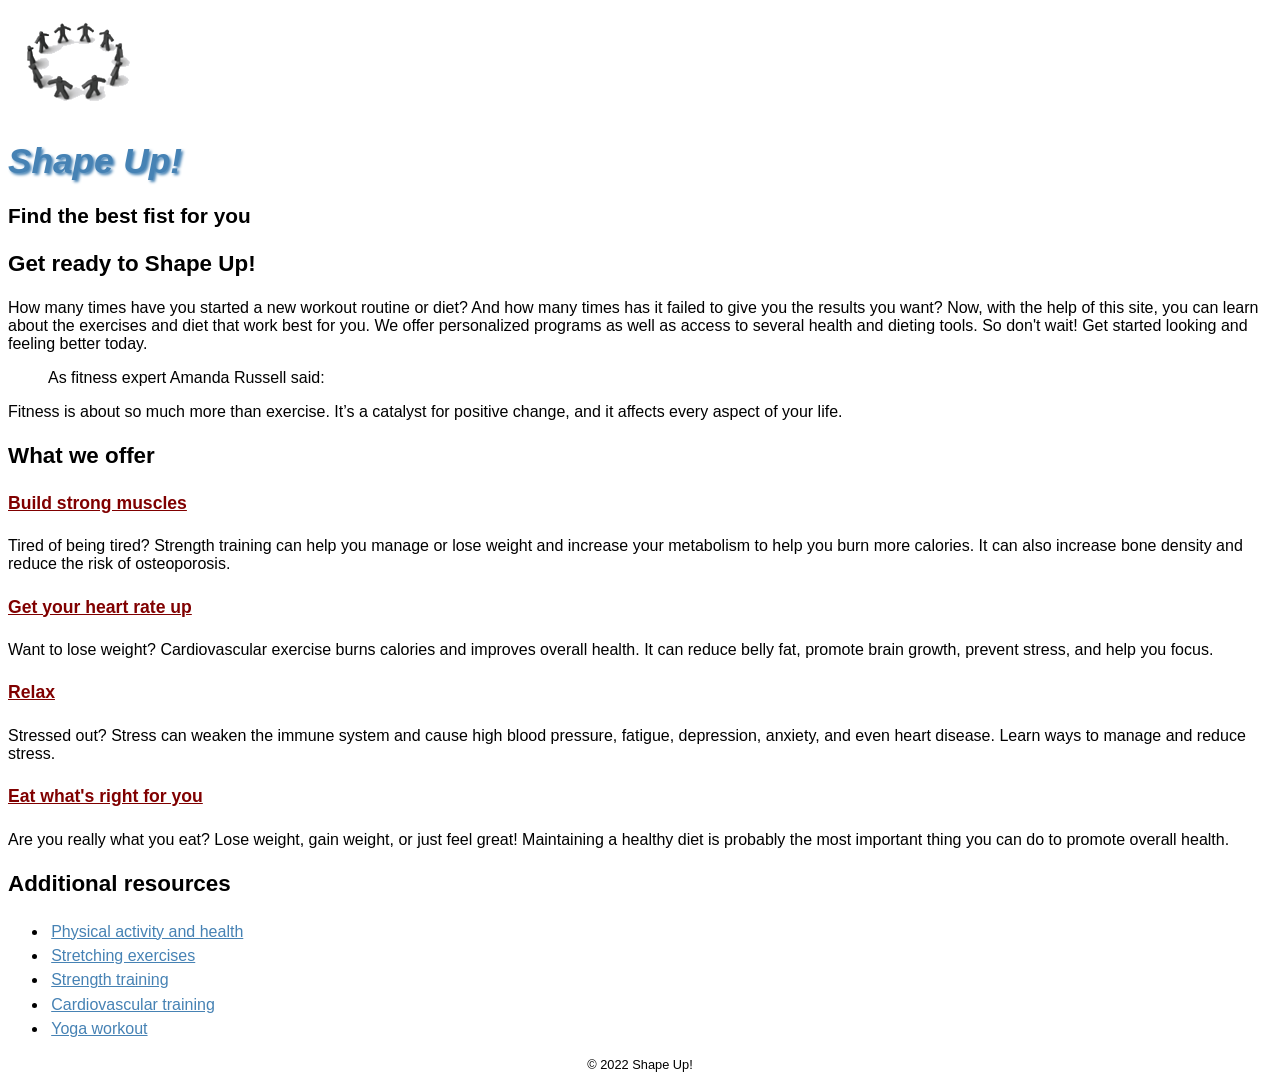
==== index.html @ 3e1376aa "added alt text for logo img" ====
<!DOCTYPE html>

<html lang="en">
<head>
	<meta charset="utf-8" />
	<title>Shape Up!</title>
	<link rel="stylesheet" href="styles/main.css">
</head>

<body>
<header>
	<img src="images/shape_up_logo.png" alt="stick men in a circle">
	<h1>Shape Up!</h1>
	<h2>Find the best fist for you</h2>
</header>
<main>
	<h3>Get ready to Shape Up!</h3>

	<p>
		How many times have you started a new workout routine or diet? And how many times has it failed to give you the results you want? Now, with the help of this site, you can learn about the exercises and diet that work best for you. We offer personalized programs as well as access to several health and dieting tools. So don't wait! Get started looking and feeling better today.
	</p>

	<blockquote cite="URL">
		As fitness expert Amanda Russell said:
	</blockquote>

	<p>
		Fitness is about so much more than exercise. It’s a catalyst for positive change, and it affects every aspect of your life.
	</p>

	<h3>What we offer</h3>

	<h4><a href="strength/index.html">Build strong muscles</a></h4>

	<p>
		Tired of being tired? Strength training can help you manage or lose weight and increase your metabolism to help you burn more calories. It can also increase bone density and reduce the risk of osteoporosis.
	</p>

	<h4><a href="cardio/index.html">Get your heart rate up</a></h4>

	<p>
		Want to lose weight? Cardiovascular exercise burns calories and improves overall health. It can reduce belly fat, promote brain growth, prevent stress, and help you focus.
	</p>

	<h4><a href="stress/index.html">Relax</a></h4>

	<p>
		Stressed out? Stress can weaken the immune system and cause high blood pressure, fatigue, depression, anxiety, and even heart disease. Learn ways to manage and reduce stress.
	</p>

	<h4><a href="diet/index.html">Eat what's right for you</a></h4>

	<p>
		Are you really what you eat? Lose weight, gain weight, or just feel great! Maintaining a healthy diet is probably the most important thing you can do to promote overall health.
	</p>

	<h3>Additional resources</h3>

	<ul>
		<li><a href="">Physical activity and health</a></li>
		<li><a href="">Stretching exercises</a></li>
		<li><a href="">Strength training</a></li>
		<li><a href="">Cardiovascular training</a></li>
		<li><a href="">Yoga workout</a></li>
	</ul>
</main>
<footer>
	<p>&copy; 2022 Shape Up!</p>
</footer>
</body>
</html>
---- styles/main.css ----
body{
    font-family: sans-serif;
}
h1{
    font-size: 2.2rem;
    color: steelblue;
    font-style: italic;
    text-shadow: 2px 2px 3px steelblue;
}

h2{
    font-size: 1.3rem;
}

h3{
    font-size: 1.4rem;
}

h4{
    font-size: 1.1rem;
}

h4 a{
    color: maroon;
}

h4 a:hover{
    color: steelblue;
}

ul li a{
    color: steelblue;
}

ul li a:hover{
    color: maroon;
}

ul li{
    padding: .2rem;
}

footer{
    font-size: .8rem;
    text-align: center;
}
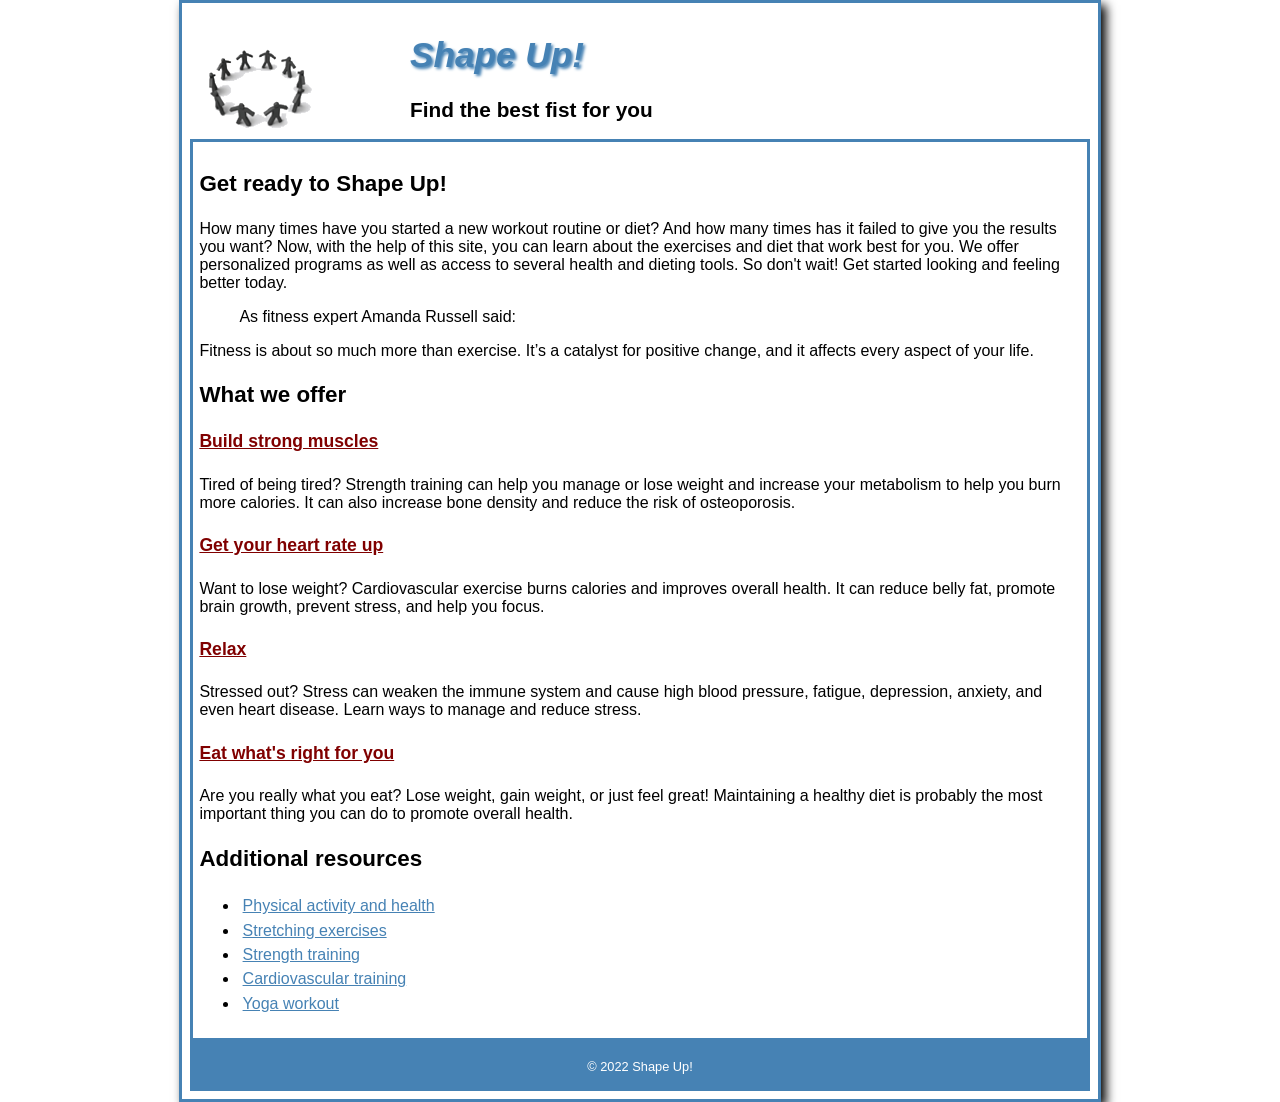
==== commit 4c5af337: "Added headerTextRed id, added div containers" ====
--- a/index.html
+++ b/index.html
@@ -10,59 +10,67 @@
 <body>
 <header>
 	<img src="images/shape_up_logo.png" alt="stick men in a circle">
-	<h1>Shape Up!</h1>
-	<h2>Find the best fist for you</h2>
+	<div class="header-Text">
+		<h1>Shape Up!</h1>
+		<h2>Find the best fist for you</h2>
+	</div>
 </header>
 <main>
-	<h3>Get ready to Shape Up!</h3>
+	<div class="row">
+		<div class="column">
+			<h3>Get ready to Shape Up!</h3>
 
-	<p>
-		How many times have you started a new workout routine or diet? And how many times has it failed to give you the results you want? Now, with the help of this site, you can learn about the exercises and diet that work best for you. We offer personalized programs as well as access to several health and dieting tools. So don't wait! Get started looking and feeling better today.
-	</p>
+			<p>
+				How many times have you started a new workout routine or diet? And how many times has it failed to give you the results you want? Now, with the help of this site, you can learn about the exercises and diet that work best for you. We offer personalized programs as well as access to several health and dieting tools. So don't wait! Get started looking and feeling better today.
+			</p>
 
-	<blockquote cite="URL">
-		As fitness expert Amanda Russell said:
-	</blockquote>
+			<blockquote cite="URL">
+				As fitness expert Amanda Russell said:
+			</blockquote>
 
-	<p>
-		Fitness is about so much more than exercise. It’s a catalyst for positive change, and it affects every aspect of your life.
-	</p>
+			<p>
+				Fitness is about so much more than exercise. It’s a catalyst for positive change, and it affects every aspect of your life.
+			</p>
 
-	<h3>What we offer</h3>
+			<h3>What we offer</h3>
 
-	<h4><a href="strength/index.html">Build strong muscles</a></h4>
+			<h4><a href="strength/index.html">Build strong muscles</a></h4>
 
-	<p>
-		Tired of being tired? Strength training can help you manage or lose weight and increase your metabolism to help you burn more calories. It can also increase bone density and reduce the risk of osteoporosis.
-	</p>
+			<p>
+				Tired of being tired? Strength training can help you manage or lose weight and increase your metabolism to help you burn more calories. It can also increase bone density and reduce the risk of osteoporosis.
+			</p>
 
-	<h4><a href="cardio/index.html">Get your heart rate up</a></h4>
+			<h4><a href="cardio/index.html">Get your heart rate up</a></h4>
 
-	<p>
-		Want to lose weight? Cardiovascular exercise burns calories and improves overall health. It can reduce belly fat, promote brain growth, prevent stress, and help you focus.
-	</p>
+			<p>
+				Want to lose weight? Cardiovascular exercise burns calories and improves overall health. It can reduce belly fat, promote brain growth, prevent stress, and help you focus.
+			</p>
 
-	<h4><a href="stress/index.html">Relax</a></h4>
+			<h4><a href="stress/index.html">Relax</a></h4>
 
-	<p>
-		Stressed out? Stress can weaken the immune system and cause high blood pressure, fatigue, depression, anxiety, and even heart disease. Learn ways to manage and reduce stress.
-	</p>
+			<p>
+				Stressed out? Stress can weaken the immune system and cause high blood pressure, fatigue, depression, anxiety, and even heart disease. Learn ways to manage and reduce stress.
+			</p>
 
-	<h4><a href="diet/index.html">Eat what's right for you</a></h4>
+			<h4><a href="diet/index.html">Eat what's right for you</a></h4>
 
-	<p>
-		Are you really what you eat? Lose weight, gain weight, or just feel great! Maintaining a healthy diet is probably the most important thing you can do to promote overall health.
-	</p>
+			<p>
+				Are you really what you eat? Lose weight, gain weight, or just feel great! Maintaining a healthy diet is probably the most important thing you can do to promote overall health.
+			</p>
+		</div>
 
-	<h3>Additional resources</h3>
+		<div class="column">
+			<h3 id="headerTextRed">Additional resources</h3>
 
-	<ul>
-		<li><a href="">Physical activity and health</a></li>
-		<li><a href="">Stretching exercises</a></li>
-		<li><a href="">Strength training</a></li>
-		<li><a href="">Cardiovascular training</a></li>
-		<li><a href="">Yoga workout</a></li>
-	</ul>
+			<ul>
+				<li><a href="">Physical activity and health</a></li>
+				<li><a href="">Stretching exercises</a></li>
+				<li><a href="">Strength training</a></li>
+				<li><a href="">Cardiovascular training</a></li>
+				<li><a href="">Yoga workout</a></li>
+			</ul>
+		</div>
+	</div>
 </main>
 <footer>
 	<p>&copy; 2022 Shape Up!</p>
--- a/styles/main.css
+++ b/styles/main.css
@@ -1,5 +1,11 @@
 body{
     font-family: sans-serif;
+    align-content: center;
+    width: 900px;
+    margin: auto;
+    padding: .5rem;
+    border: 3px solid steelblue;
+    box-shadow: 5px 5px 10px black;
 }
 h1{
     font-size: 2.2rem;
@@ -43,4 +49,21 @@
 footer{
     font-size: .8rem;
     text-align: center;
+    align-content: center;
+    color: white;
+    background-color: steelblue;
+    height: 50px;
+}
+
+header img{
+    float: left;
+}
+
+.header-Text{
+    text-indent: 5em;
+}
+
+main{
+    border: 3px solid steelblue;
+    padding: .4rem;
 }
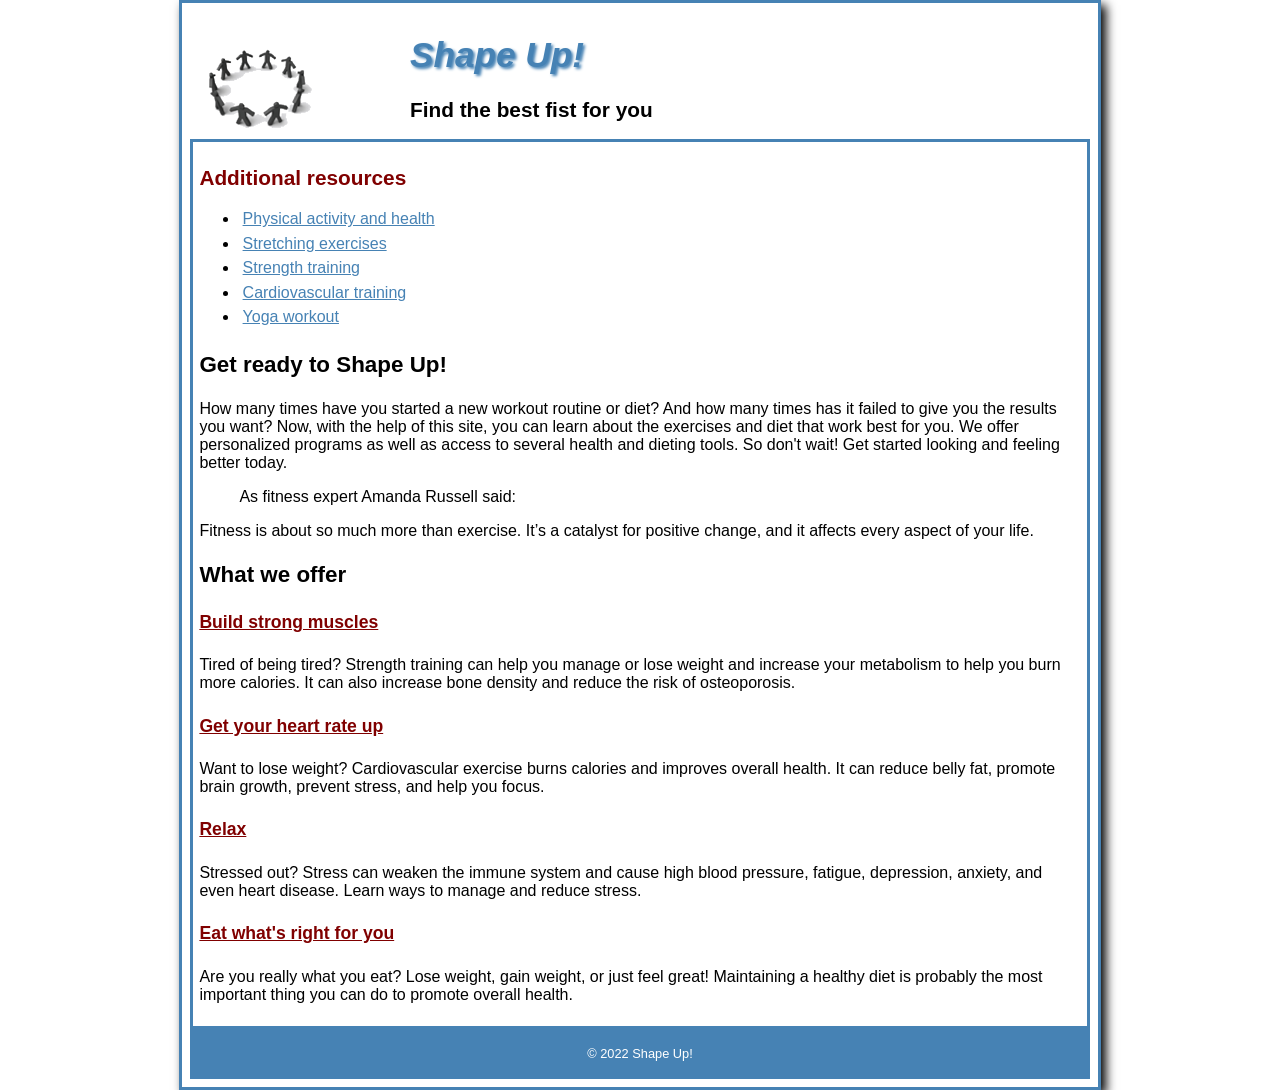
==== commit 24d824b9: "(changed addition resources) from h3 to h2, swapped the two divs arounds, changed class names" ====
--- a/index.html
+++ b/index.html
@@ -16,7 +16,19 @@
 	</div>
 </header>
 <main>
-	<div class="row">
+	<div class="container">
+		<div class="column">
+			<h2 id="headerTextRed">Additional resources</h2>
+
+			<ul>
+				<li><a href="">Physical activity and health</a></li>
+				<li><a href="">Stretching exercises</a></li>
+				<li><a href="">Strength training</a></li>
+				<li><a href="">Cardiovascular training</a></li>
+				<li><a href="">Yoga workout</a></li>
+			</ul>
+		</div>
+
 		<div class="column">
 			<h3>Get ready to Shape Up!</h3>
 
@@ -58,18 +70,6 @@
 				Are you really what you eat? Lose weight, gain weight, or just feel great! Maintaining a healthy diet is probably the most important thing you can do to promote overall health.
 			</p>
 		</div>
-
-		<div class="column">
-			<h3 id="headerTextRed">Additional resources</h3>
-
-			<ul>
-				<li><a href="">Physical activity and health</a></li>
-				<li><a href="">Stretching exercises</a></li>
-				<li><a href="">Strength training</a></li>
-				<li><a href="">Cardiovascular training</a></li>
-				<li><a href="">Yoga workout</a></li>
-			</ul>
-		</div>
 	</div>
 </main>
 <footer>
--- a/styles/main.css
+++ b/styles/main.css
@@ -66,4 +66,8 @@
 main{
     border: 3px solid steelblue;
     padding: .4rem;
+}
+
+#headerTextRed{
+    color:maroon;
 }
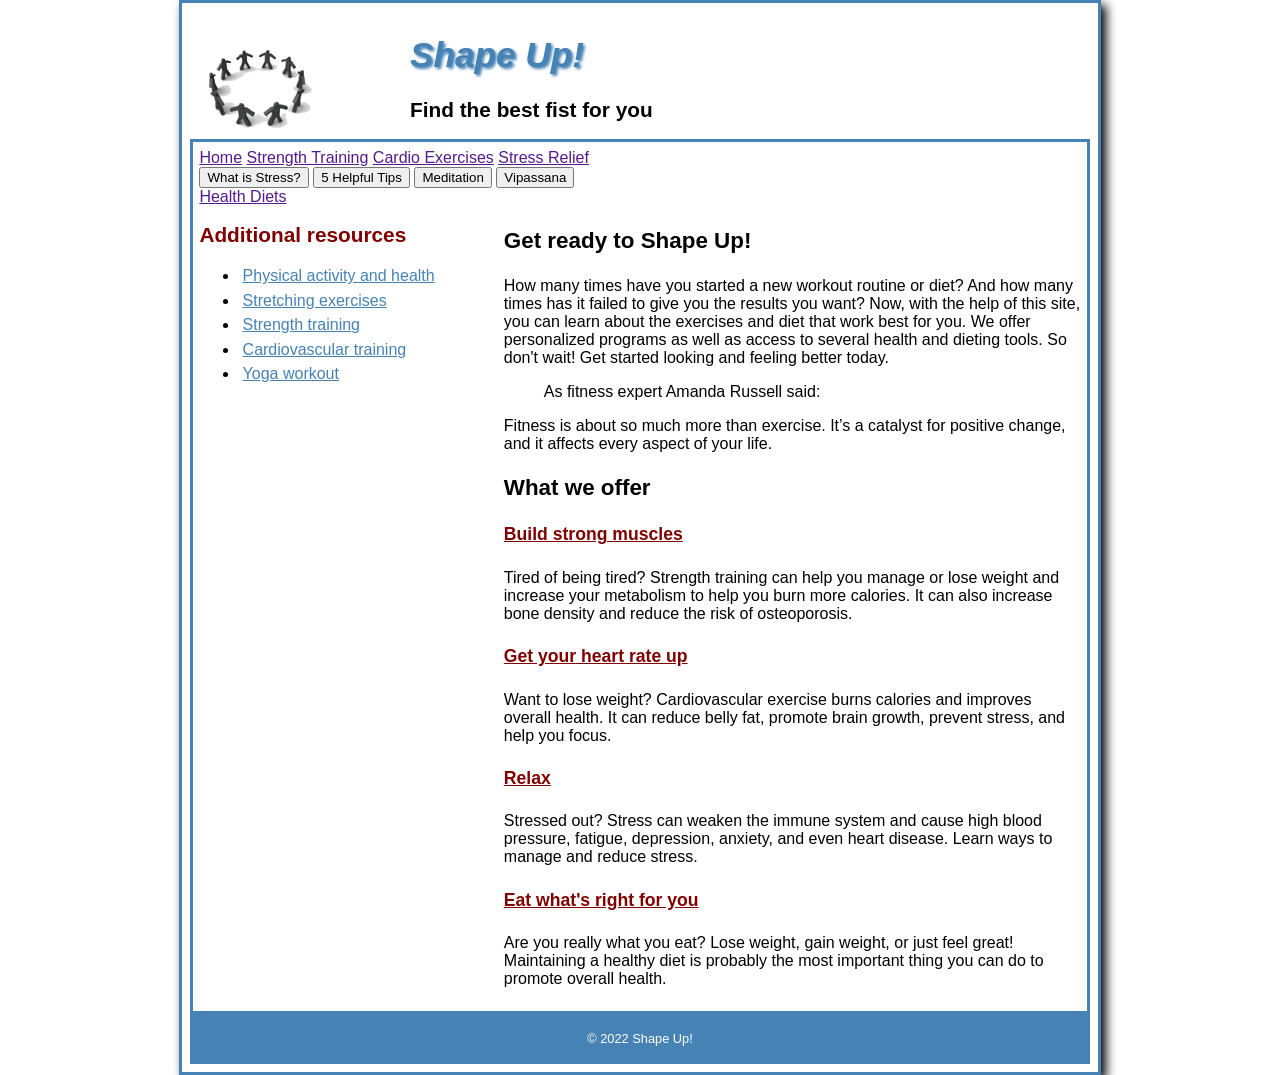
==== commit a4362fdf: "Created Nav Bar" ====
--- a/index.html
+++ b/index.html
@@ -16,6 +16,20 @@
 	</div>
 </header>
 <main>
+	<div class="navbar">
+		<a href="">Home</a>
+		<a href="">Strength Training</a>
+		<a href="">Cardio Exercises</a>
+		<a href="">Stress Relief</a>
+		<div class="subnav">
+			<button class="subnavbtn">What is Stress?<i class="fa fa-caret-down"></i></button>
+			<button class="subnavbtn">5 Helpful Tips<i class="fa fa-caret-down"></i></button>
+			<button class="subnavbtn">Meditation<i class="fa fa-caret-down"></i></button>
+			<button class="subnavbtn">Vipassana<i class="fa fa-caret-down"></i></button>
+		<div class="subnav-content">
+		<a href="">Health Diets</a>
+	</div>
+
 	<div class="container">
 		<div class="column">
 			<h2 id="headerTextRed">Additional resources</h2>
--- a/styles/main.css
+++ b/styles/main.css
@@ -70,4 +70,10 @@
 
 #headerTextRed{
     color:maroon;
-}+}
+
+.container {
+    display: grid;
+    grid-template-columns: 1fr 2fr;
+    grid-gap: 1rem;
+}
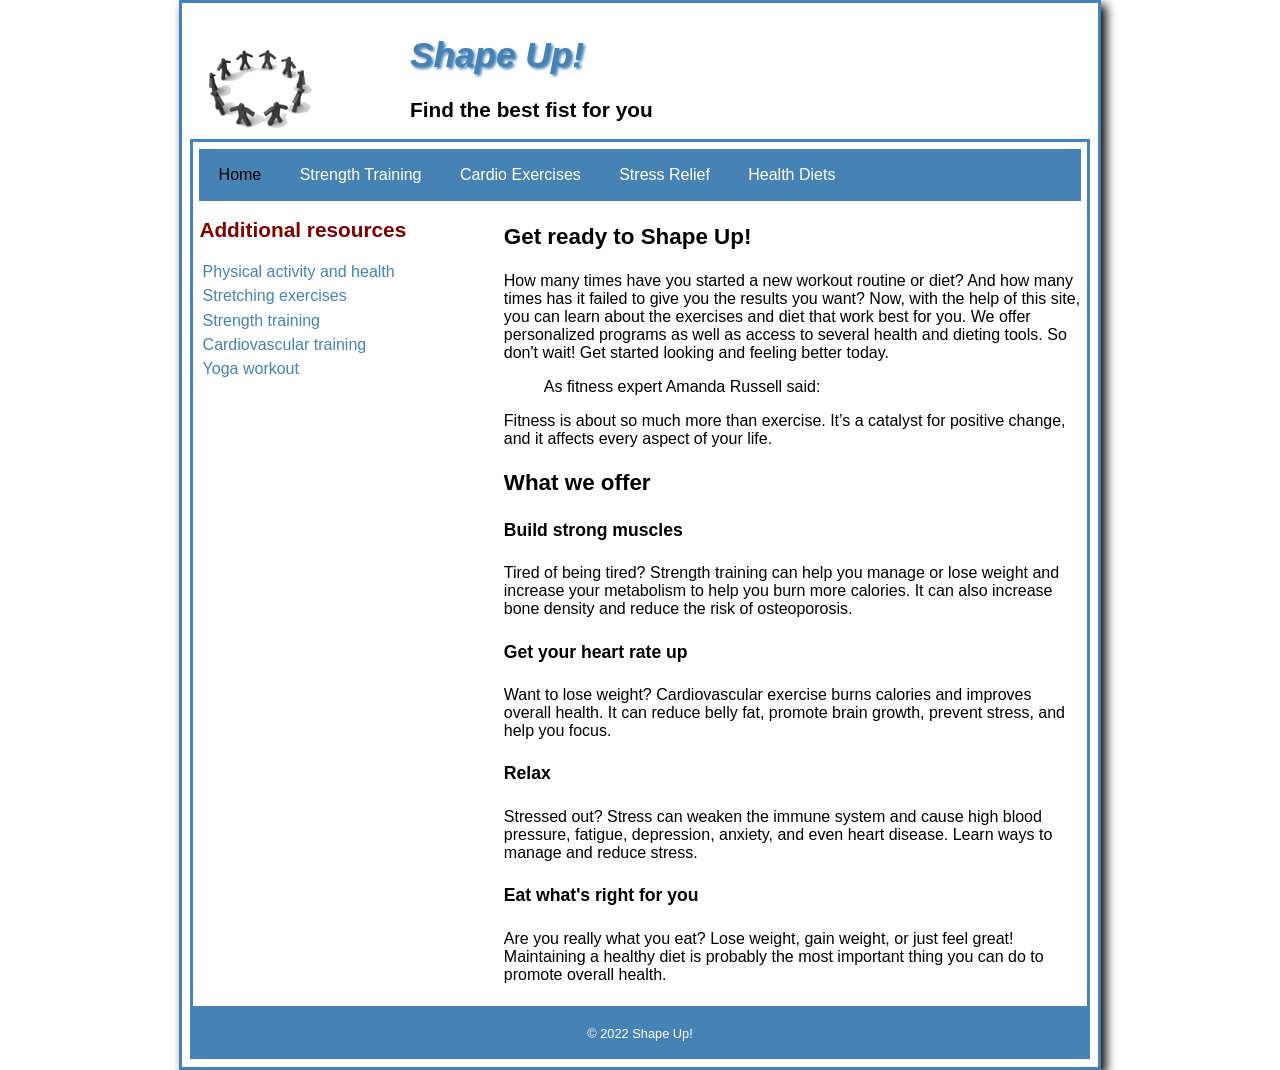
==== commit 18ac0964: "Reconfigured Nav bar" ====
--- a/index.html
+++ b/index.html
@@ -4,90 +4,98 @@
 <head>
 	<meta charset="utf-8" />
 	<title>Shape Up!</title>
-	<link rel="stylesheet" href="styles/main.css">
+  <link rel="stylesheet" href="styles/main.css">
 </head>
 
 <body>
 <header>
-	<img src="images/shape_up_logo.png" alt="stick men in a circle">
-	<div class="header-Text">
-		<h1>Shape Up!</h1>
-		<h2>Find the best fist for you</h2>
-	</div>
+  <a href="index.html"><img src="images/shape_up_logo.png" alt="stick men in a circle"></a>
+  <div class="header-Text">
+    <h1>Shape Up!</h1>
+    <h2>Find the best fist for you</h2>
+  </div>
 </header>
 <main>
-	<div class="navbar">
-		<a href="">Home</a>
-		<a href="">Strength Training</a>
-		<a href="">Cardio Exercises</a>
-		<a href="">Stress Relief</a>
-		<div class="subnav">
-			<button class="subnavbtn">What is Stress?<i class="fa fa-caret-down"></i></button>
-			<button class="subnavbtn">5 Helpful Tips<i class="fa fa-caret-down"></i></button>
-			<button class="subnavbtn">Meditation<i class="fa fa-caret-down"></i></button>
-			<button class="subnavbtn">Vipassana<i class="fa fa-caret-down"></i></button>
-		<div class="subnav-content">
-		<a href="">Health Diets</a>
-	</div>
+  <ul id="navBar">
+    <li><a href="index.html" class="active">Home</a></li>
+    <li><a href="strength/index.html">Strength Training</a></li>
+    <li><a href="cardio/index.html">Cardio Exercises</a></li>
+    <li><a href="stress/index.html">Stress Relief</a>
+      <ul class="dropdown">
+        <li><a href="stress/index.html">What is Stress?</a></li>
+        <li><a href="stress/tips.html">5 Helpful Tips</a></li>
+        <li><a href="stress/meditate.html">Meditation</a></li>
+        <li><a href="stress/vipassana.html">Vipassana</a></li>
+      </ul>
+    </li>
+    <li><a href="diet/index.html">Health Diets</a>
+      <ul class="dropdown">
+        <li><a href="diet/index.html">Why a Healthy Diet?</a></li>
+        <li><a href="diet/meals.html">Plan Your Meals</a></li>
+        <li><a href="diet/calories.html">Count Your Calories</a></li>
+        <li><a href="diet/bmi.html">Calculate Your BMI</a></li>
+      </ul>
+    </li>
+  </ul>
 
-	<div class="container">
-		<div class="column">
-			<h2 id="headerTextRed">Additional resources</h2>
+  <div class="container">
+    <div class="column">
+      <h2 id="headerTextRed">Additional resources</h2>
 
-			<ul>
-				<li><a href="">Physical activity and health</a></li>
-				<li><a href="">Stretching exercises</a></li>
-				<li><a href="">Strength training</a></li>
-				<li><a href="">Cardiovascular training</a></li>
-				<li><a href="">Yoga workout</a></li>
-			</ul>
-		</div>
+      <ul class="sidebar-list">
+        <li><a href="">Physical activity and health</a></li>
+        <li><a href="">Stretching exercises</a></li>
+        <li><a href="">Strength training</a></li>
+        <li><a href="">Cardiovascular training</a></li>
+        <li><a href="">Yoga workout</a></li>
+      </ul>
+    </div>
 
-		<div class="column">
-			<h3>Get ready to Shape Up!</h3>
+    <div class="column">
+      <h3>Get ready to Shape Up!</h3>
 
-			<p>
-				How many times have you started a new workout routine or diet? And how many times has it failed to give you the results you want? Now, with the help of this site, you can learn about the exercises and diet that work best for you. We offer personalized programs as well as access to several health and dieting tools. So don't wait! Get started looking and feeling better today.
-			</p>
+      <p>
+        How many times have you started a new workout routine or diet? And how many times has it failed to give you the results you want? Now, with the help of this site, you can learn about the exercises and diet that work best for you. We offer personalized programs as well as access to several health and dieting tools. So don't wait! Get started looking and feeling better today.
+      </p>
 
-			<blockquote cite="URL">
-				As fitness expert Amanda Russell said:
-			</blockquote>
+      <blockquote cite="URL">
+        As fitness expert Amanda Russell said:
+      </blockquote>
 
-			<p>
-				Fitness is about so much more than exercise. It’s a catalyst for positive change, and it affects every aspect of your life.
-			</p>
+      <p>
+        Fitness is about so much more than exercise. It’s a catalyst for positive change, and it affects every aspect of your life.
+      </p>
 
-			<h3>What we offer</h3>
+      <h3>What we offer</h3>
 
-			<h4><a href="strength/index.html">Build strong muscles</a></h4>
+      <h4>Build strong muscles</h4>
 
-			<p>
-				Tired of being tired? Strength training can help you manage or lose weight and increase your metabolism to help you burn more calories. It can also increase bone density and reduce the risk of osteoporosis.
-			</p>
+      <p>
+        Tired of being tired? Strength training can help you manage or lose weight and increase your metabolism to help you burn more calories. It can also increase bone density and reduce the risk of osteoporosis.
+      </p>
 
-			<h4><a href="cardio/index.html">Get your heart rate up</a></h4>
+      <h4>Get your heart rate up</h4>
 
-			<p>
-				Want to lose weight? Cardiovascular exercise burns calories and improves overall health. It can reduce belly fat, promote brain growth, prevent stress, and help you focus.
-			</p>
+      <p>
+        Want to lose weight? Cardiovascular exercise burns calories and improves overall health. It can reduce belly fat, promote brain growth, prevent stress, and help you focus.
+      </p>
 
-			<h4><a href="stress/index.html">Relax</a></h4>
+      <h4>Relax</h4>
 
-			<p>
-				Stressed out? Stress can weaken the immune system and cause high blood pressure, fatigue, depression, anxiety, and even heart disease. Learn ways to manage and reduce stress.
-			</p>
+      <p>
+        Stressed out? Stress can weaken the immune system and cause high blood pressure, fatigue, depression, anxiety, and even heart disease. Learn ways to manage and reduce stress.
+      </p>
 
-			<h4><a href="diet/index.html">Eat what's right for you</a></h4>
+      <h4>Eat what's right for you</h4>
 
-			<p>
-				Are you really what you eat? Lose weight, gain weight, or just feel great! Maintaining a healthy diet is probably the most important thing you can do to promote overall health.
-			</p>
-		</div>
-	</div>
+      <p>
+        Are you really what you eat? Lose weight, gain weight, or just feel great! Maintaining a healthy diet is probably the most important thing you can do to promote overall health.
+      </p>
+    </div>
+  </div>
 </main>
 <footer>
 	<p>&copy; 2022 Shape Up!</p>
 </footer>
 </body>
-</html>+</html>
--- a/styles/main.css
+++ b/styles/main.css
@@ -77,3 +77,71 @@
     grid-template-columns: 1fr 2fr;
     grid-gap: 1rem;
 }
+
+#navBar {
+  list-style-type: none;
+  margin: 0;
+  padding: 0;
+  background-color: steelblue;
+}
+
+#navBar::after {
+  content: "";
+  display: table;
+  clear: both;
+}
+
+#navBar > li {
+  float: left;
+  position: relative;
+}
+
+#navBar li a {
+  display: block;
+  color: white;
+  text-align: center;
+  padding: 14px 16px;
+  text-decoration: none;
+}
+
+#navBar li a.active {
+  color: black;
+}
+
+#navBar li a:hover,
+#navBar li a:focus {
+  background-color: lightsteelblue;
+}
+
+#navBar .dropdown {
+  display: none;
+  position: absolute;
+  top: 100%;
+  left: 0;
+  background-color: steelblue;
+  min-width: 180px;
+  list-style-type: none;
+  padding: 0;
+  margin: 0;
+}
+
+#navBar .dropdown li {
+  float: none;
+}
+
+/* Reveal the dropdown on hover */
+#navBar li:hover .dropdown {
+  display: block;
+}
+
+/* --- Sidebar List Formatting --- */
+.sidebar-list {
+  list-style-type: none;
+  padding-left: 0;
+  margin-left: 0;
+}
+
+.sidebar-list li a {
+  text-decoration: none;
+}
+
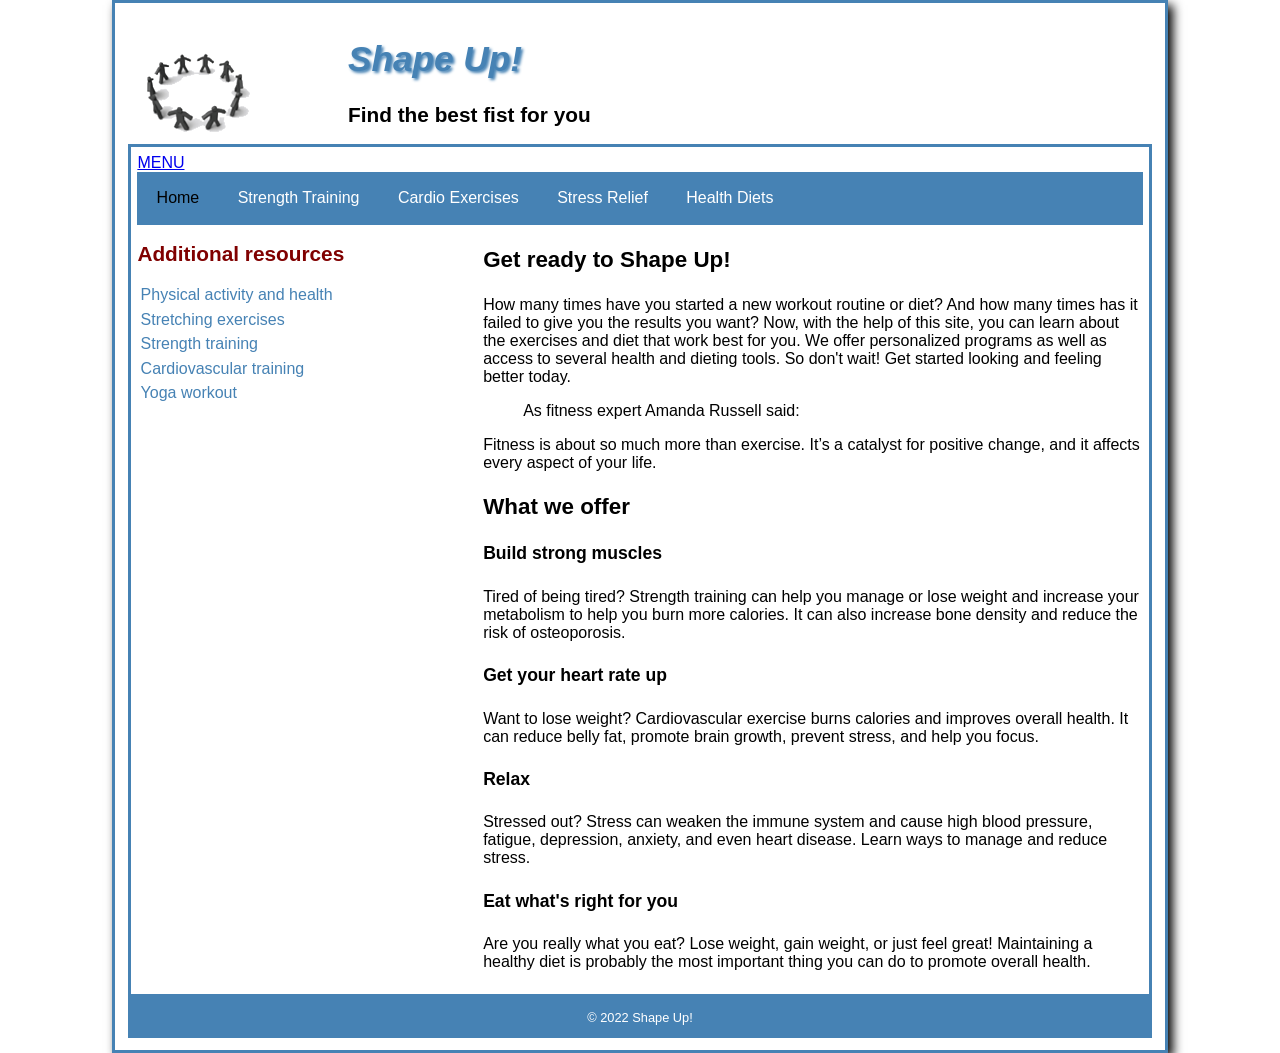
==== commit c08e62a9: "neccessary code to link to slick nav js files" ====
--- a/index.html
+++ b/index.html
@@ -2,9 +2,11 @@
 
 <html lang="en">
 <head>
-	<meta charset="utf-8" />
+	<meta charset="utf-8" name="viewport" content="width=device-width, initial-scale=1.0"/>
 	<title>Shape Up!</title>
-  <link rel="stylesheet" href="styles/main.css">
+
+  <link rel="stylesheet" href="styles/main_rwd.css">
+  <link rel="stylesheet" href="styles/slicknav.css">
 </head>
 
 <body>
@@ -15,6 +17,7 @@
     <h2>Find the best fist for you</h2>
   </div>
 </header>
+
 <main>
   <ul id="navBar">
     <li><a href="index.html" class="active">Home</a></li>
@@ -95,7 +98,17 @@
   </div>
 </main>
 <footer>
-	<p>&copy; 2022 Shape Up!</p>
+  <p>&copy; 2022 Shape Up!</p>
 </footer>
+
+<script src="https://code.jquery.com/jquery-3.7.1.min.js"></script>
+<script src="js/jquery.slicknav.min.js"></script>
+<script>
+  $(document).ready(function(){
+    $('#navBar').slicknav({
+      prependTo: 'main'
+    });
+  });
+</script>
 </body>
 </html>
--- a/styles/main_rwd.css
+++ b/styles/main_rwd.css
@@ -0,0 +1,158 @@
+body{
+    font-family: sans-serif;
+    align-content: center;
+    width: 95%;
+    max-width: 1024px;
+    margin: auto;
+    padding: .8rem;
+    border: 3px solid steelblue;
+    box-shadow: 5px 5px 10px black;
+}
+h1{
+    font-size: 2.2rem;
+    color: steelblue;
+    font-style: italic;
+    text-shadow: 2px 2px 3px steelblue;
+}
+
+h2{
+    font-size: 1.3rem;
+}
+
+h3{
+    font-size: 1.4rem;
+}
+
+h4{
+    font-size: 1.1rem;
+}
+
+h4 a{
+    color: maroon;
+}
+
+h4 a:hover{
+    color: steelblue;
+}
+
+ul li a{
+    color: steelblue;
+}
+
+ul li a:hover{
+    color: maroon;
+}
+
+ul li{
+    padding: .2rem;
+}
+
+footer{
+    font-size: .8rem;
+    text-align: center;
+    align-content: center;
+    color: white;
+    background-color: steelblue;
+    height: 3.2em;
+}
+
+header img{
+    float: left;
+    min-width: 70px;
+    max-width: 140px;
+    width: auto;
+    height: auto;
+}
+
+.header-Text{
+    text-indent: 5em;
+}
+
+main{
+    border: 3px solid steelblue;
+    padding: .4rem;
+}
+
+#headerTextRed{
+    color:maroon;
+}
+
+.container {
+    display: grid;
+    grid-template-columns: 1fr 2fr;
+    grid-gap: 1rem;
+}
+
+#navBar {
+  list-style-type: none;
+  margin: 0;
+  padding: 0;
+  background-color: steelblue;
+}
+
+#navBar::after {
+  content: "";
+  display: table;
+  clear: both;
+}
+
+#navBar > li {
+  float: left;
+  position: relative;
+}
+
+#navBar li a {
+  display: block;
+  color: white;
+  text-align: center;
+  padding:.9em 1em;
+  text-decoration: none;
+}
+
+#navBar li a.active {
+  color: black;
+}
+
+#navBar li a:hover,
+#navBar li a:focus {
+  background-color: lightsteelblue;
+}
+
+#navBar .dropdown {
+  display: none;
+  position: absolute;
+  top: 100%;
+  left: 0;
+  background-color: steelblue;
+  min-width: 180px;
+  list-style-type: none;
+  padding: 0;
+  margin: 0;
+}
+
+#navBar .dropdown li {
+  float: none;
+}
+
+/* Reveal the dropdown on hover */
+#navBar li:hover .dropdown {
+  display: block;
+}
+
+/* --- Sidebar List Formatting --- */
+.sidebar-list {
+  list-style-type: none;
+  padding-left: 0;
+  margin-left: 0;
+}
+
+.sidebar-list li a {
+  text-decoration: none;
+}
+
+@media screen and (max-width: 900px) {
+    body {
+        box-shadow: none;
+        font-size: 90%;
+    }
+}
